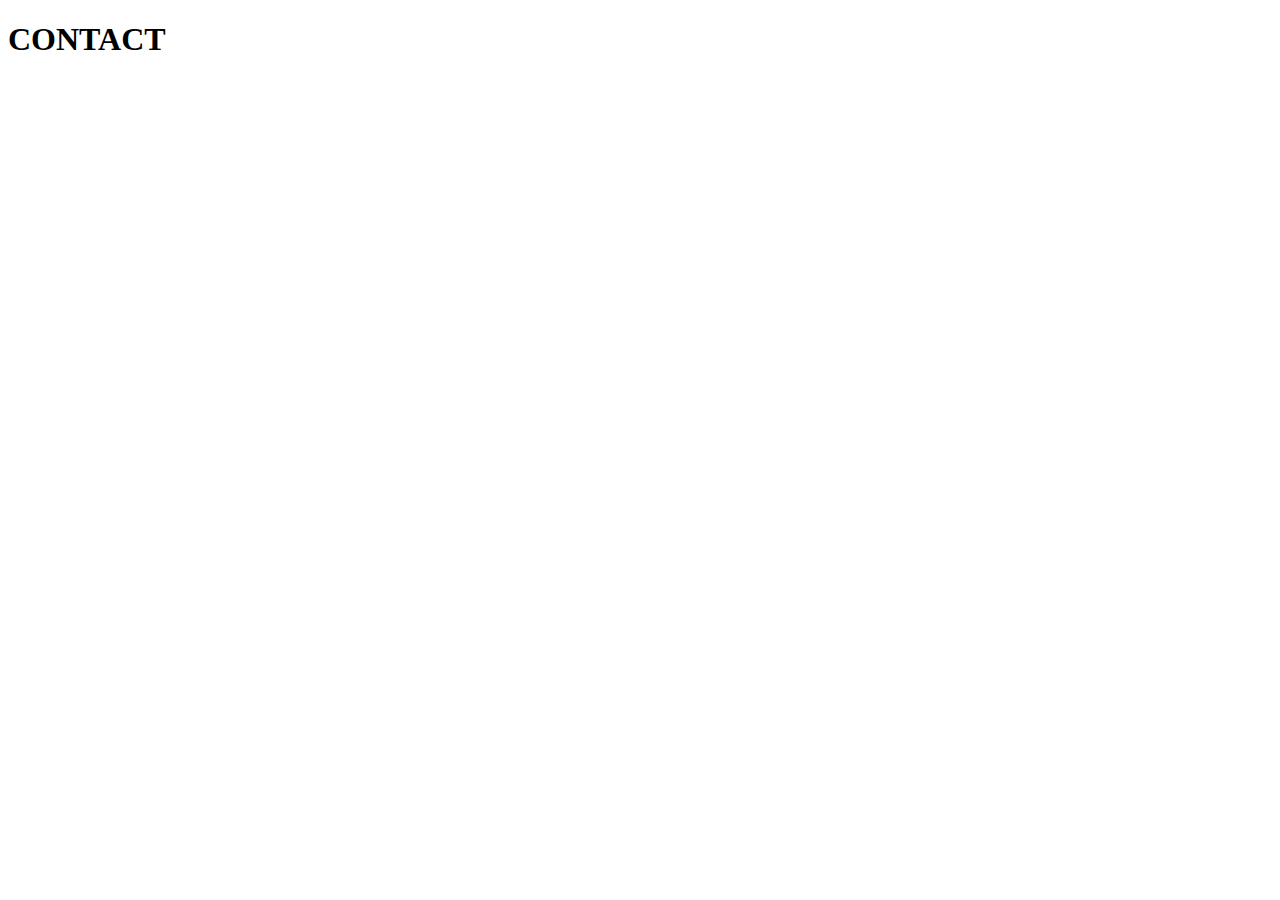
==== contact.html @ 299d9b3a "Nueva pagina Contact" ====
<!DOCTYPE html>
<html lang="es">
    <head>
        <meta charset="UTF-8">
        <meta name="viewport" content="vidth=device-width, initial-scale=1">
        
        <link rel="stylesheet" href="./styles.css">
        <title>Contact</title>
    </head>
    <body>
        <div class="container">    
            <h1>CONTACT</h1>
        

            
        </div>
    </body>
</html>
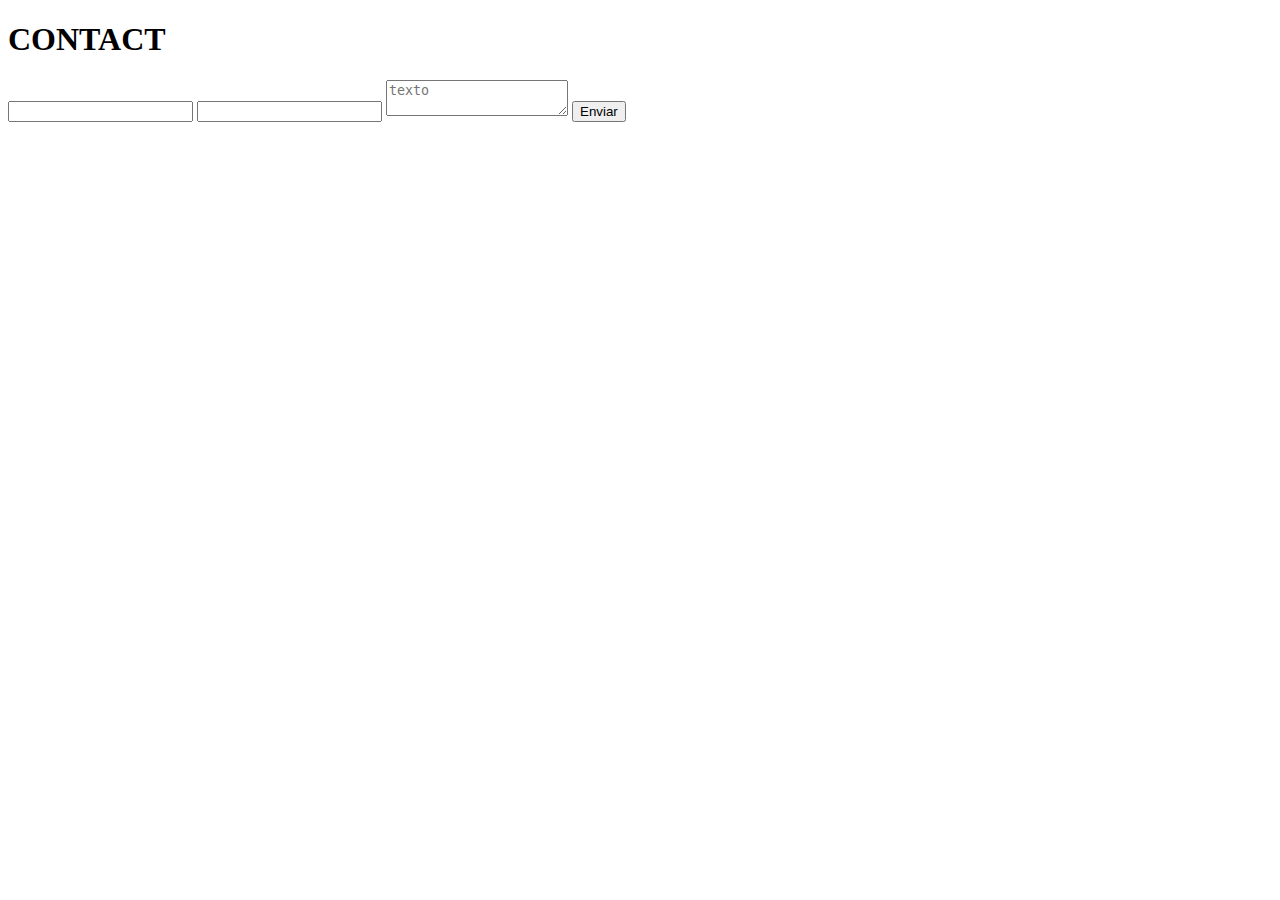
==== commit 53d1e941: "Agregar formulario a contact" ====
--- a/contact.html
+++ b/contact.html
@@ -11,7 +11,12 @@
         <div class="container">    
             <h1>CONTACT</h1>
         
-
+            <form>
+              <input type="text" placeholder="">
+              <input type="text" placeholder="">
+              <textarea placeholder="texto"></textarea>
+              <button>Enviar</button>
+            </form>
             
         </div>
     </body>
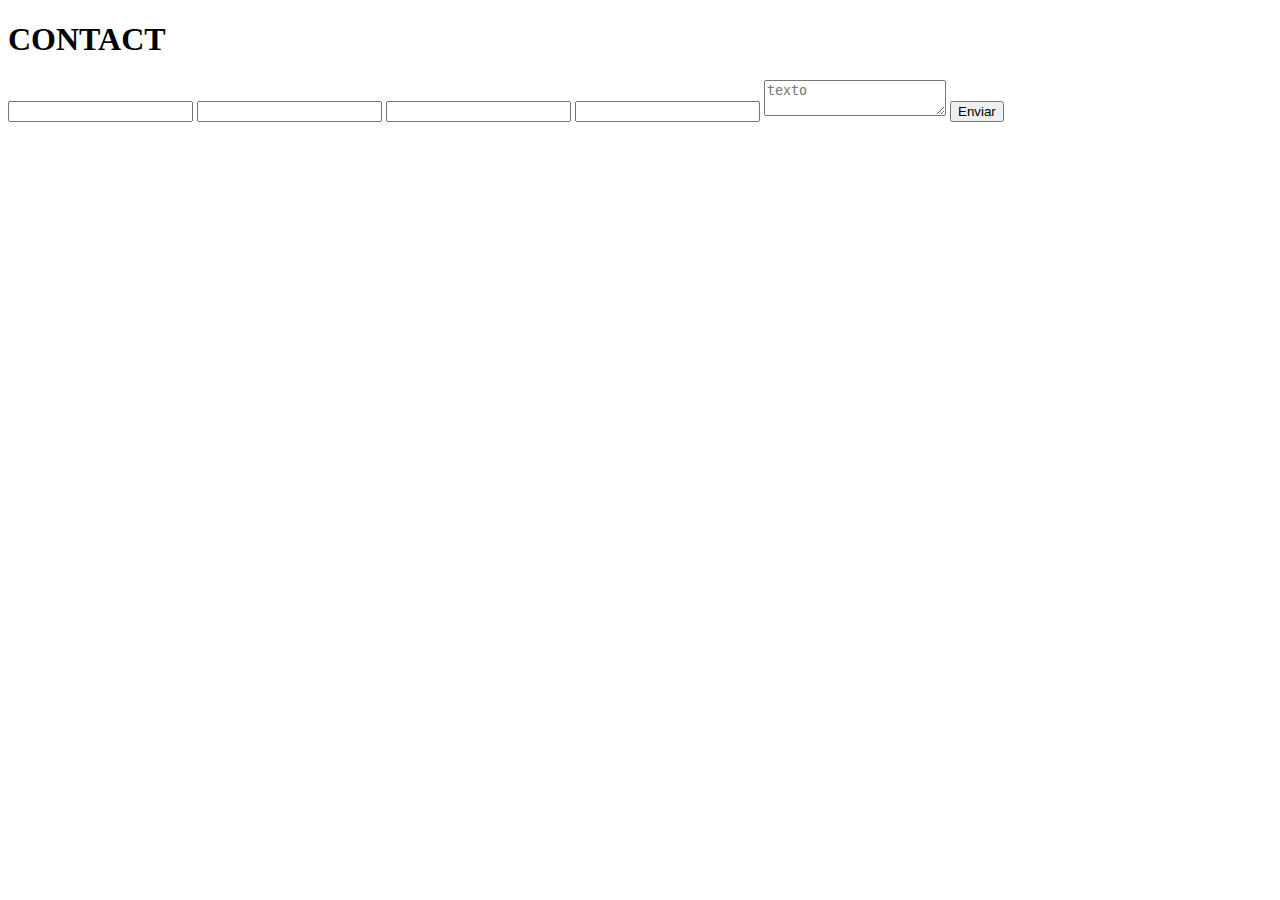
==== commit 6bb084e1: "Agregar 2 input nuevos" ====
--- a/contact.html
+++ b/contact.html
@@ -14,6 +14,8 @@
             <form>
               <input type="text" placeholder="">
               <input type="text" placeholder="">
+              <input type="text" placeholder="">
+              <input type="text" placeholder="">
               <textarea placeholder="texto"></textarea>
               <button>Enviar</button>
             </form>
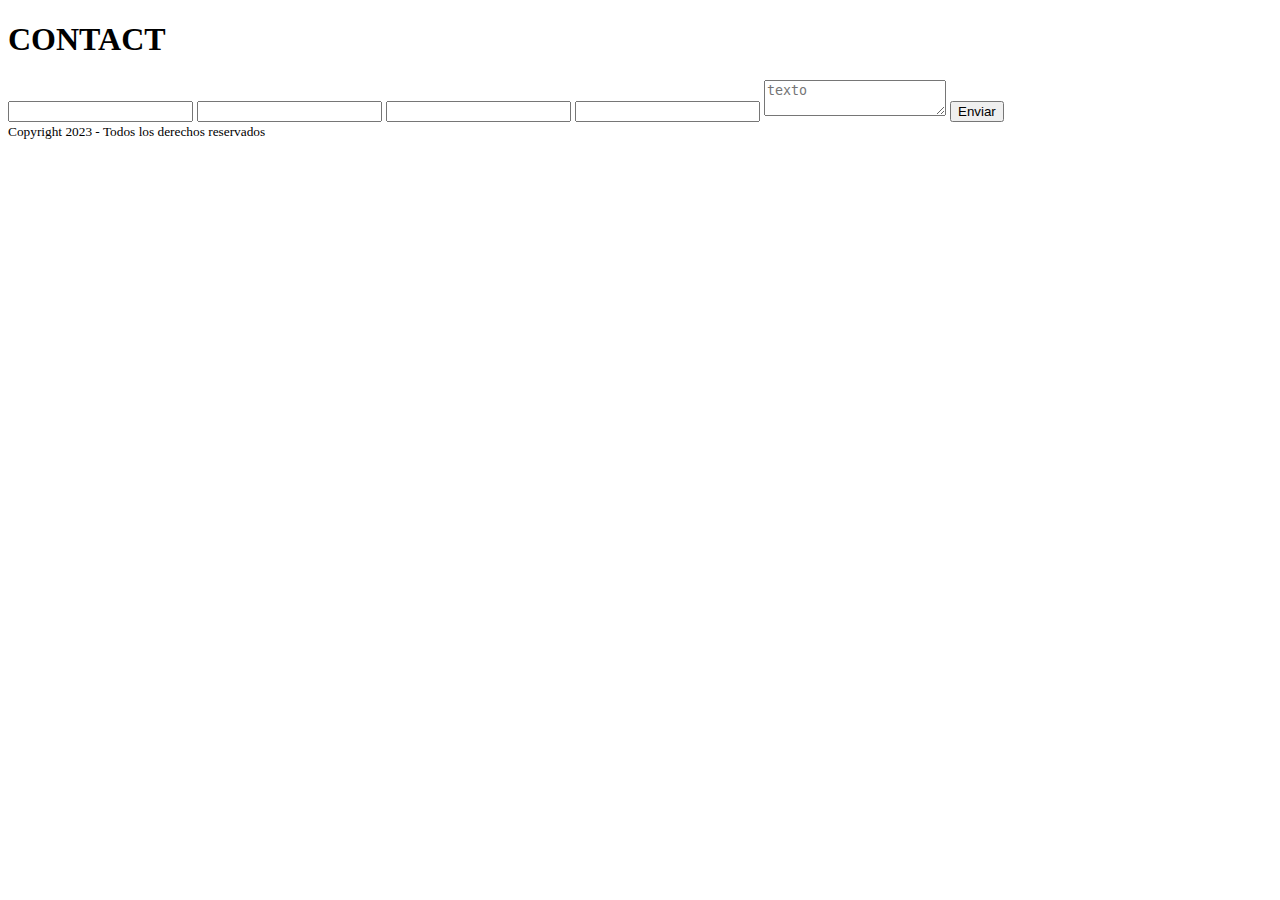
==== commit 76a1bc4b: "Agregar footer al contacto" ====
--- a/contact.html
+++ b/contact.html
@@ -1,5 +1,6 @@
 <!DOCTYPE html>
 <html lang="es">
+
     <head>
         <meta charset="UTF-8">
         <meta name="viewport" content="vidth=device-width, initial-scale=1">
@@ -7,6 +8,7 @@
         <link rel="stylesheet" href="./styles.css">
         <title>Contact</title>
     </head>
+
     <body>
         <div class="container">    
             <h1>CONTACT</h1>
@@ -22,4 +24,9 @@
             
         </div>
     </body>
-</html>+
+    <footer>
+      <small>Copyright 2023 - Todos los derechos reservados</small>
+    </footer>
+
+</html>
